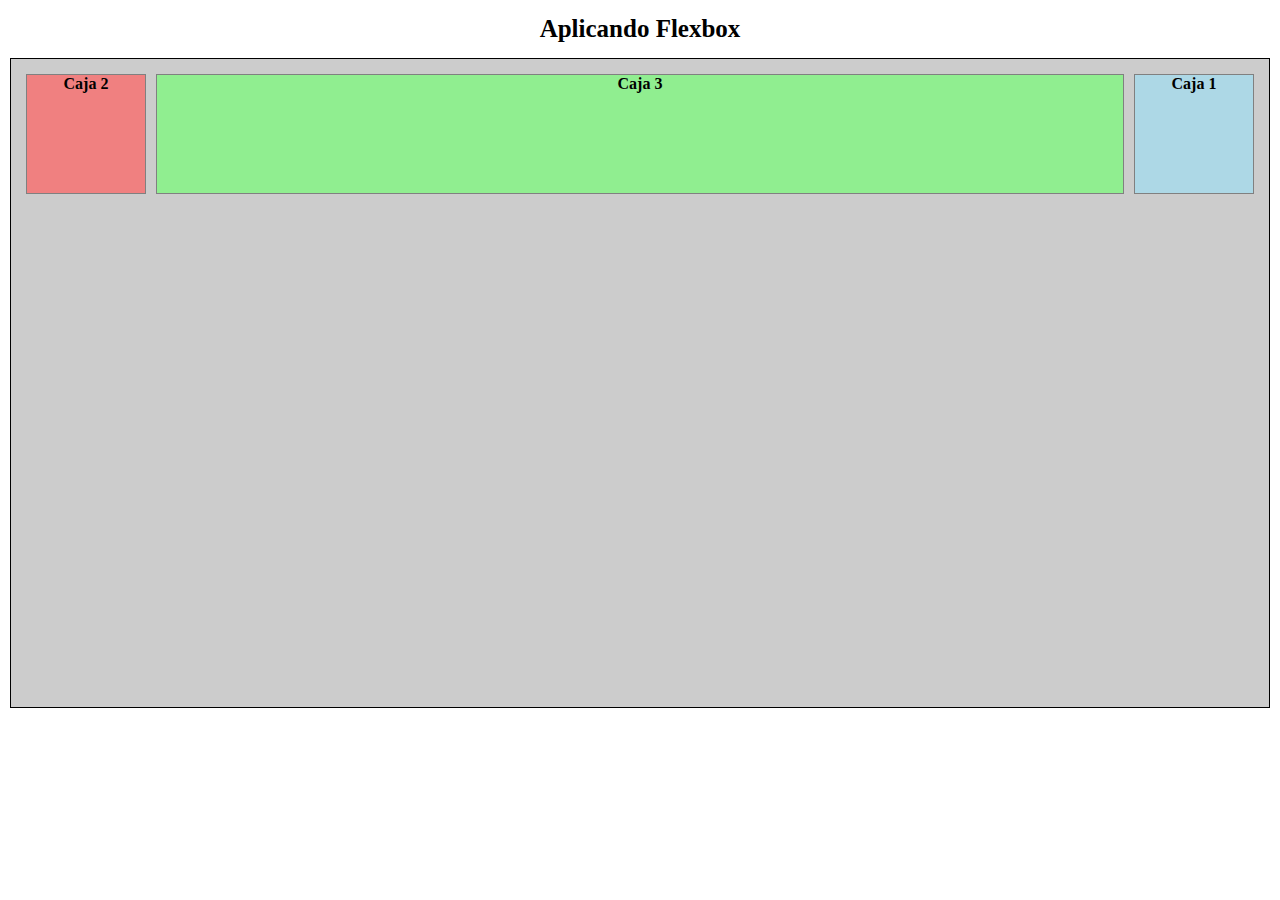
==== index.html @ 2f113e86 "Aprendiendo Flexbox" ====
<!DOCTYPE html>
<html lang="en">
<head>
    <meta charset="UTF-8">
    <meta http-equiv="X-UA-Compatible" content="IE=edge">
    <meta name="viewport" content="width=device-width, initial-scale=1.0">
    <link rel="shortcut icon" href="./assets/icons/cap.png" type="image/x-icon">
    <!--Hoja de Estilos CSS-->
    <link rel="stylesheet" href="css/estilos.css">
    <title>Rookiecap-Home</title>
</head>
<body>

    <h1>Aplicando Flexbox</h1>

		<!--Flex-padre-->
		<section class="flex-container">
			<!--Flex-items-->
			<div class="caja c1">Caja 1</div>
			<div class="caja c2">Caja 2</div>
			<div class="caja c3">Caja 3</div>
		
		</section>
 
</body>
</html>
---- css/estilos.css ----
*{
    margin: 0;
    padding: 0;
    box-sizing: border-box;
}

h1{
    font-size: 25px;
    text-align: center;
    margin: 15px;
}

.flex-container{
	border: 1px solid black;
	background: #ccc;
	padding: 10px;
	margin: 10px;
	height: 650px;

	/*propiedades de la caja*/
	/*activamos flexbox*/
	display: flex;
	/*Define cual es el eje principal, si fila o columna*/
	flex-direction: row;
	/*defino el desborde*/
	flex-wrap: wrap;
	/*alineamos en el eje principal*/
	justify-content: flex-start;
	/*alineamos en el eje secundario*/
	align-items: flex-start;
	/*Espacio entre líneas*/
	/*align-content: space-around;*/

}

.caja{
	/*box-modeling*/
	width: 120px;
	height: 120px;
	border: 1px solid gray;
	background-color: white;
	margin: 5px;

	/*tipografías*/
	color: black;
	font-weight: bold;
	text-align: center;

}

.c1{
	background-color: lightblue;
	/*Defino el órden de aparición*/
	order: 3;
}

.c2{
	background-color: lightcoral;
	order: 1;
}

.c3{
	background-color: lightgreen;
	order: 2;
	/*defino el derecho a crecer*/
	flex-grow: 5;
}
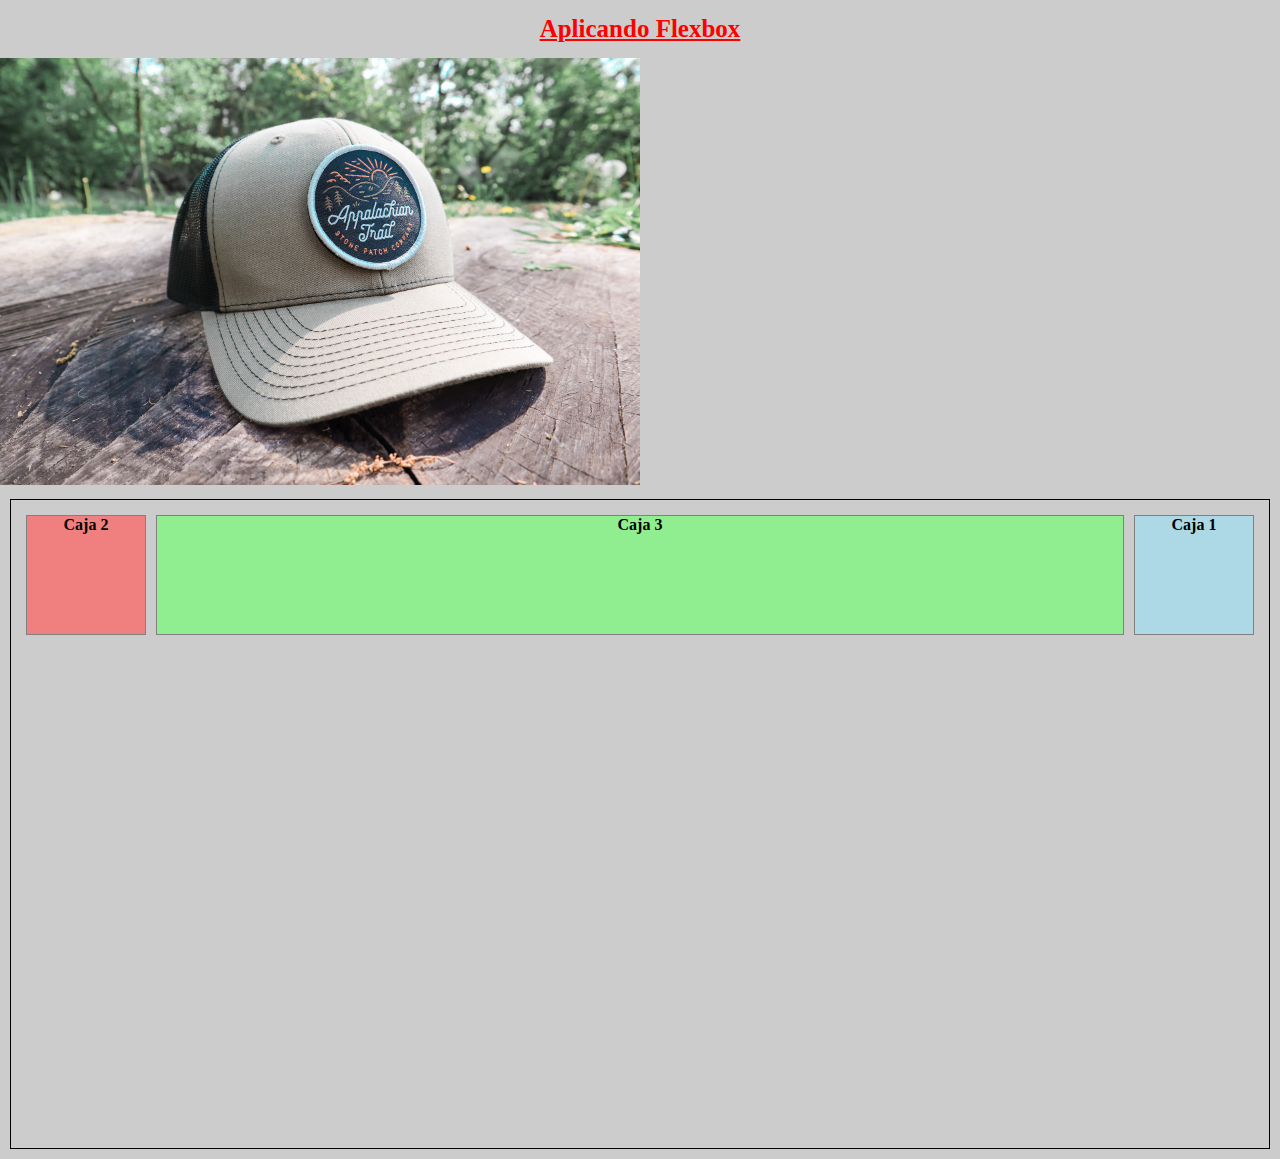
==== commit 51cfb216: "Grid Responsive" ====
--- a/index.html
+++ b/index.html
@@ -11,16 +11,20 @@
 </head>
 <body>
 
-    <h1>Aplicando Flexbox</h1>
+    
+    <main class="principal-home">
+        <h2 class="encabezadoHome">Aplicando Flexbox</h2>
 
-		<!--Flex-padre-->
-		<section class="flex-container">
-			<!--Flex-items-->
-			<div class="caja c1">Caja 1</div>
-			<div class="caja c2">Caja 2</div>
-			<div class="caja c3">Caja 3</div>
-		
-		</section>
- 
+        <img class="gorra-trucker" src="./assets/imagenes/gorraTrucker.jpg" alt="gorra-trucker">
+
+            <!--Flex-padre-->
+            <section class="flex-container">
+                <!--Flex-items-->
+                <div class="caja c1">Caja 1</div>
+                <div class="caja c2">Caja 2</div>
+                <div class="caja c3">Caja 3</div>
+            
+            </section>
+        </main>
 </body>
 </html>--- a/css/estilos.css
+++ b/css/estilos.css
@@ -1,10 +1,10 @@
 *{
-    margin: 0;
-    padding: 0;
-    box-sizing: border-box;
-}
-
-h1{
+	margin: 0;
+	padding: 0;
+	box-sizing: border-box;
+}
+
+h2{
     font-size: 25px;
     text-align: center;
     margin: 15px;
@@ -66,3 +66,183 @@
 	flex-grow: 5;
 }
 
+/*Box Modeling AfterClass*/
+.encabezado{
+	width: 250px;
+	background-color: aqua;
+	border: 5px solid black;
+	margin: 20px 15px 25px 30px;
+	padding: 20px 20px 20px 20px;
+}
+
+.linea1{
+	width: 250px;
+	height: 300px;
+	border: 1px solid black;
+	
+	display: inline-block;
+
+}
+
+/*CSS GRID Práctica*/
+.title-grid{
+	color: black;
+	font-family: 'Unbounded', cursive;
+	font-size: 35px;
+	text-transform: uppercase;
+	text-align: center;
+
+	margin: 20px;
+}
+
+.grid-container{
+	width: 90%;
+	max-width: 1000px;
+	border: 10px solid black;
+	margin: auto;
+	height: 500px;
+
+	font-size: 50px;
+	font-family: 'Unbounded', cursive;
+	line-height: 50px;
+	text-align: center;
+
+	/*Activamos grid*/
+	display: grid;
+	grid-template-columns: 1fr 2fr 1fr;
+	grid-template-rows: repeat(4,1fr);
+	column-gap: 10px;
+	row-gap: 10px;
+	/*justify-items: end;/*Eje Horizontal*/
+	/*align-items: end;*/ /*Eje vertical*/
+
+}
+
+/*Divs que están diréctamente dentro del grid-container*/
+.grid-container > div {
+	padding: 20px;
+	color: #fff;
+	background: #2f89fc;
+}
+
+/*Grid Áreas*/
+#grilla{
+	display: grid;
+	grid-template-areas: 
+	"nav 	header 		header"
+	"nav 	productos 	publicidad"
+	"nav 	servicios 	publicidad"
+	"nav 	footer 		footer"
+	;
+	grid-template-rows: 100px 1fr 1fr 75px;
+	grid-template-columns: 20% auto 15%;
+}
+
+.border{
+	border: 1px solid black;
+}
+
+#grilla header {
+	grid-area: header;
+	background-color: lightblue;
+}
+
+#grilla footer{
+	grid-area: footer;
+	background-color: lightcoral;
+}
+
+#productos{
+	grid-area: productos;
+	background-color: lightgreen;
+}
+
+#servicios{
+	grid-area: servicios;
+	background-color: brown;
+}
+
+nav {
+	grid-area: nav;
+	background-color: blueviolet;
+}
+
+aside {
+	grid-area: publicidad;
+	background-color: darkmagenta;
+}
+
+.encabezadoHome{
+	text-align: center;
+	font-size: 25px;
+	font-family: Cambria, Cochin, Georgia, Times, 'Times New Roman', serif;
+	text-decoration: underline;
+	font-weight: bold;
+	color: red;
+}
+
+body{
+	background-color: #ccc;
+}
+
+.gorra-trucker{
+	width: 50%;
+}
+
+.parrafo-contacto{
+	font-size: 25px;
+	font-weight:500;
+	font-family: 'Franklin Gothic Medium', 'Arial Narrow', Arial, sans-serif;
+	color: black;
+	
+	margin-left: 40px;
+}
+
+
+/*Mediaqueries*/
+@media screen and (min-width: 768px) and (max-width:992px) {
+
+	/*Grid Responsive*/
+	#grilla{
+		grid-template-rows: 100px 1fr 1fr 1fr 60px;
+		grid-template-columns: repeat(4,1fr);
+		grid-template-areas: 
+		"header 	header 		header 		header"
+		"nav 		nav 		nav 		nav"
+		"productos 	productos 	productos 	publicidad"
+		"servicios 	servicios 	servicios 	publicidad"
+		"footer 	footer 		footer 		footer"
+		;
+	}
+
+	.gorra-trucker{
+		display: none;
+	}
+	
+	.encabezadoHome{
+		text-align: left;
+		text-decoration: none;
+		color: blue;
+		font-family: Impact, Haettenschweiler, 'Arial Narrow Bold', sans-serif;
+		font-weight: lighter;
+		font-size: 40px;
+	}
+
+	.parrafo-contacto{
+		font-size: 40px;
+		font-family: 'Segoe UI', Tahoma, Geneva, Verdana, sans-serif;
+		font-weight: bold;
+		margin: 50px;
+		color: red;
+	}
+}
+
+@media screen and (min-width:992px) and (max-width: 1200px){
+	
+	.encabezadoHome{
+		font-size: 60px;
+		font-family: Verdana, Geneva, Tahoma, sans-serif;
+		color: coral;
+		text-decoration: overline;
+	}
+}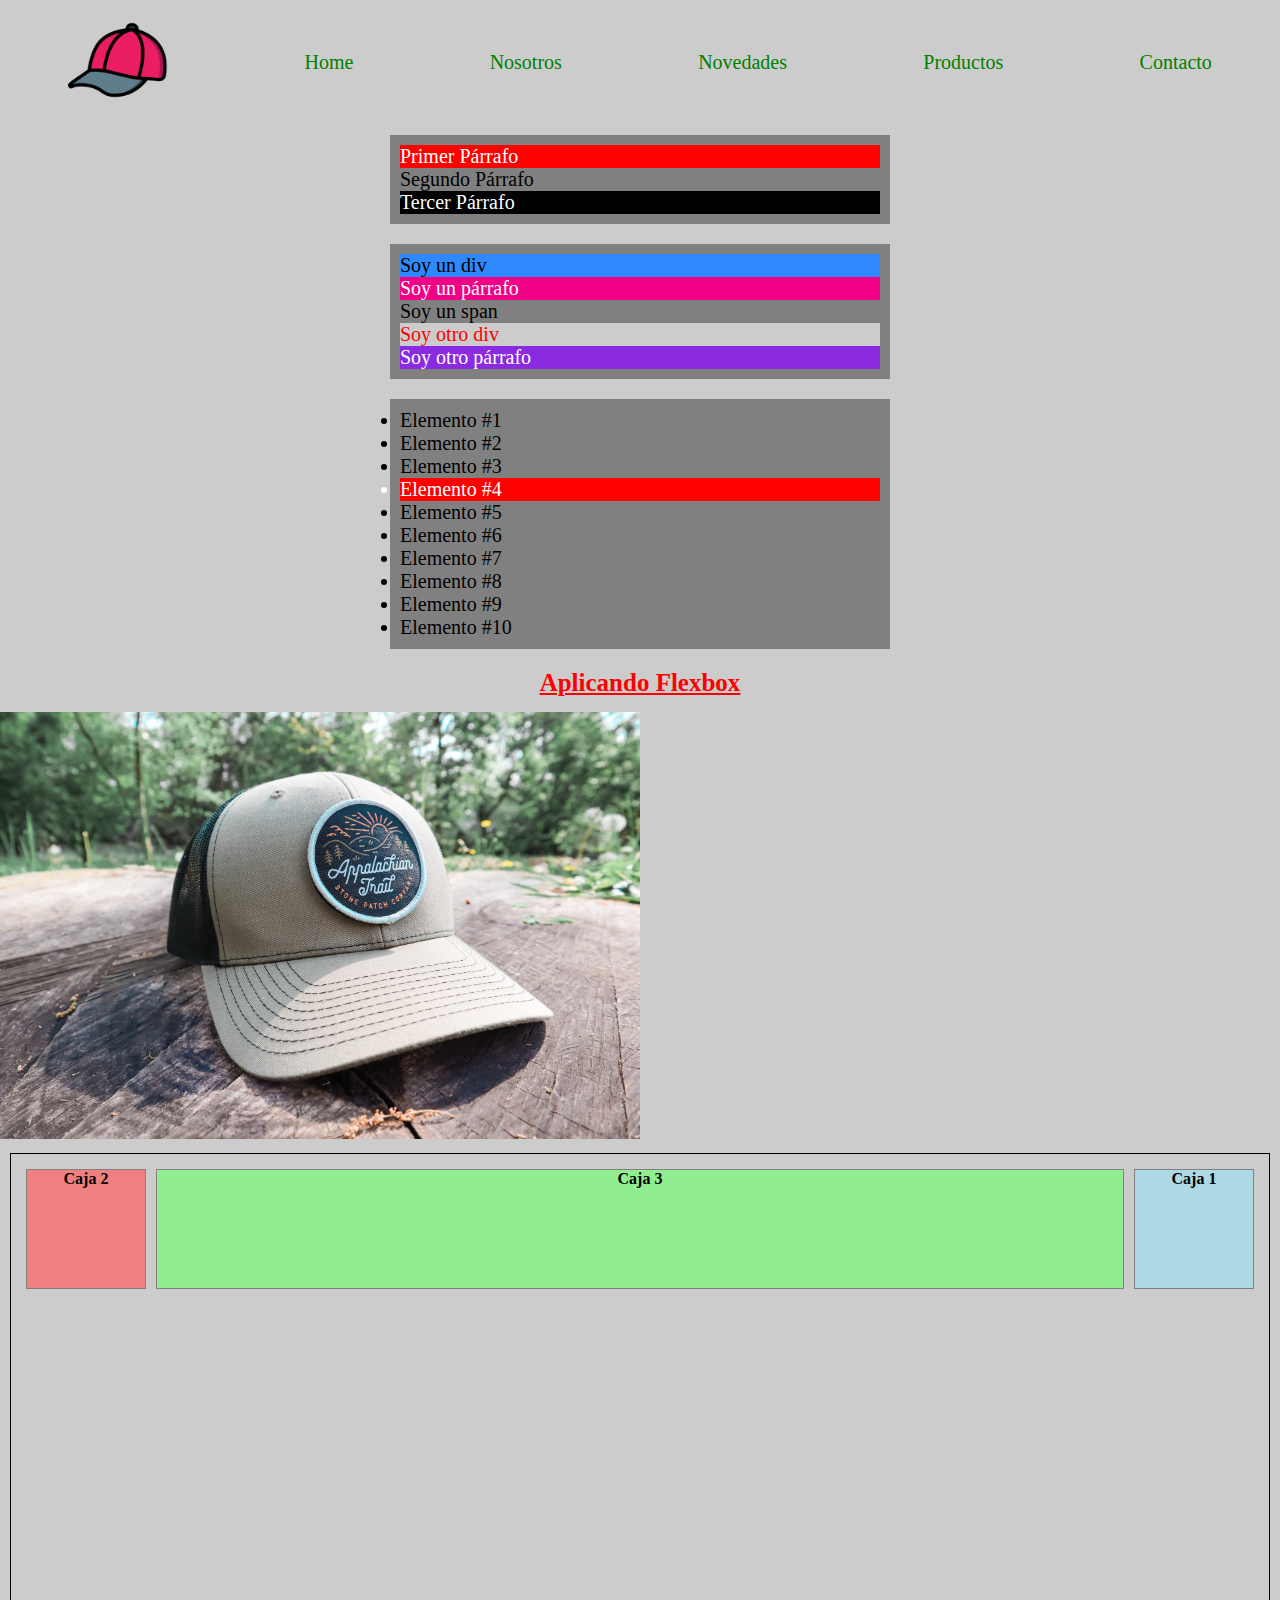
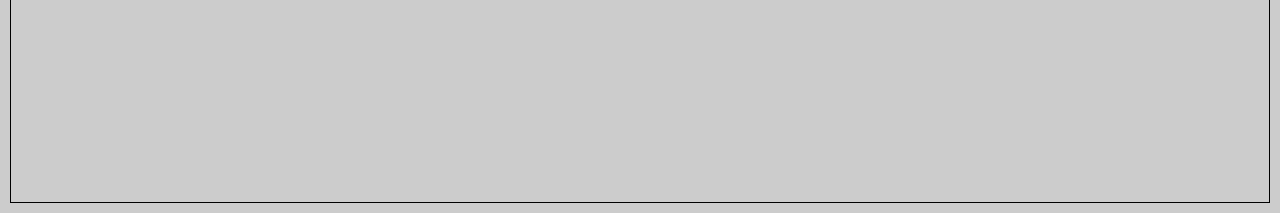
==== commit a09cabce: "Pseudoclases + BEM" ====
--- a/index.html
+++ b/index.html
@@ -11,7 +11,60 @@
 </head>
 <body>
 
-    
+    <!--Navbar con flexbox-->
+    <nav>
+        <a href="#">
+            <img src="./assets/icons/cap.png" alt="logo-rookiecap" width="100px">
+        </a>
+
+                    <a href="#">Home</a>   
+            
+                    <a  href="./pages/nosotros.html">Nosotros</a>    
+             
+                    <a href="./pages/novedades.html" >Novedades</a>
+                
+                    <a href="./pages/productos.html">Productos</a>
+             
+                    <a href="./pages/contacto.html">Contacto</a>              
+    </nav>
+
+    <!--First and last child-->
+    <div class="grupo">
+        <div class="parrafos">
+            <p>Primer Párrafo</p>
+            <p>Segundo Párrafo</p>
+            <p>Tercer Párrafo</p>
+        </div>
+    </div>
+
+    <!--First and last type-->
+    <div class="grupo">
+        <div class="elementos">
+            <div>Soy un div</div>
+            <p>Soy un párrafo</p>
+            <span>Soy un span</span>
+            <div>Soy otro div</div>
+            <p>Soy otro párrafo</p>
+        </div>
+    </div>
+
+    <!--nth-child y nth-last-child-->
+    <div class="grupo">
+        <div class="lista">
+            <li>Elemento #1</li>
+            <li>Elemento #2</li>
+            <li>Elemento #3</li>
+            <li>Elemento #4</li>
+            <li>Elemento #5</li>
+            <li>Elemento #6</li>
+            <li>Elemento #7</li>
+            <li>Elemento #8</li>
+            <li>Elemento #9</li>
+            <li>Elemento #10</li>
+        </div>
+
+    </div>
+
     <main class="principal-home">
         <h2 class="encabezadoHome">Aplicando Flexbox</h2>
 
@@ -23,7 +76,6 @@
                 <div class="caja c1">Caja 1</div>
                 <div class="caja c2">Caja 2</div>
                 <div class="caja c3">Caja 3</div>
-            
             </section>
         </main>
 </body>
--- a/css/estilos.css
+++ b/css/estilos.css
@@ -162,10 +162,10 @@
 	background-color: brown;
 }
 
-nav {
+/*nav {
 	grid-area: nav;
 	background-color: blueviolet;
-}
+}*/
 
 aside {
 	grid-area: publicidad;
@@ -197,6 +197,161 @@
 	
 	margin-left: 40px;
 }
+
+/*Navbar con Flexbox*/
+nav {
+	margin-top: 10px;
+	display: flex;
+	flex-direction: row;
+	justify-content: space-around;
+	align-items: center;
+}
+
+a {
+	font-size: 20px;
+	color: black;
+	text-decoration: none;
+	cursor: pointer;
+}
+
+/*Pseudoclases*/
+a:hover {
+	background: #f10086;
+	border-radius: 5px;
+	padding: 5px;
+	color: white;
+	cursor: pointer;
+}
+
+a:active {
+	background: blueviolet;
+	color: black;
+	border-radius: 5px;
+	padding: 5px;
+}
+
+a:link{
+	color: green;
+}
+
+a:visited {
+	color: red;
+}
+
+/*First and last child*/
+.grupo {
+	width: 500px;
+	margin: 20px auto;
+	background-color: gray;
+	padding: 10px;
+	font-size: 20px;
+}
+
+.parrafos p:first-child{
+	background: red;
+	color: white;
+}
+
+.parrafos p:last-child{
+	background-color: black;
+	color: white;
+}
+
+/*First and last type*/
+.elementos p:first-of-type{
+	background: #f10086;
+	color: white;
+}
+
+.elementos p:last-of-type{
+	background: blueviolet;
+	color: white;
+}
+
+.elementos div:first-of-type{
+	background: #2f89fc;
+	color: black;
+}
+
+.elementos div:last-of-type{
+	background: #ccc;
+	color: red;
+}
+
+/*nth-first-child y nth-last-child*/
+.lista :nth-child(4){
+	background: red;
+	color: white;
+}
+
+/*Metodología BEM*/
+.contenedor {
+	max-width: 500px;
+	width: 100%;
+	margin-left: 15px;
+	margin-top: 20px;
+}
+
+.tarjeta {
+	width: 400px;
+	border: 5px solid black;
+	text-align: center;
+}
+
+.tarjeta__miniatura{
+	height: 200px;
+}
+
+.tarjeta__imagen{
+	width: 70%;
+	padding-top: 20px;
+}
+
+.tarjeta__textos{
+	font-family: Arial, Helvetica, sans-serif;
+	font-size: 18px;
+	margin-bottom: 20px;
+	color: black;
+}
+
+.tarjeta__enlace{
+	color: #f10086;
+	padding: 10px auto;
+	font-size: 20px;
+	text-transform: uppercase;
+	font-family: Cambria, Cochin, Georgia, Times, 'Times New Roman', serif;
+}
+
+.tarjeta__parrafo{
+	font-family: 'Lucida Sans', 'Lucida Sans Regular', 'Lucida Grande', 'Lucida Sans Unicode', Geneva, Verdana, sans-serif;
+	max-width: 100%;
+	line-height: 20px;
+	margin-top: 10px;
+	margin-bottom: 10px;
+	font-size: 16px;
+}
+
+/*Bloque 2*/
+
+.boton{
+	font-size: 14px;
+	padding: 8px 35px;
+	background-color: #000;
+	border: 25px;
+	text-decoration: none;
+	color: white;
+}
+
+/*Modificador*/
+.boton--alternativo{
+	font-size: 20px;
+	font-weight: bold;
+}
+
+
+
+
+
 
 
 /*Mediaqueries*/
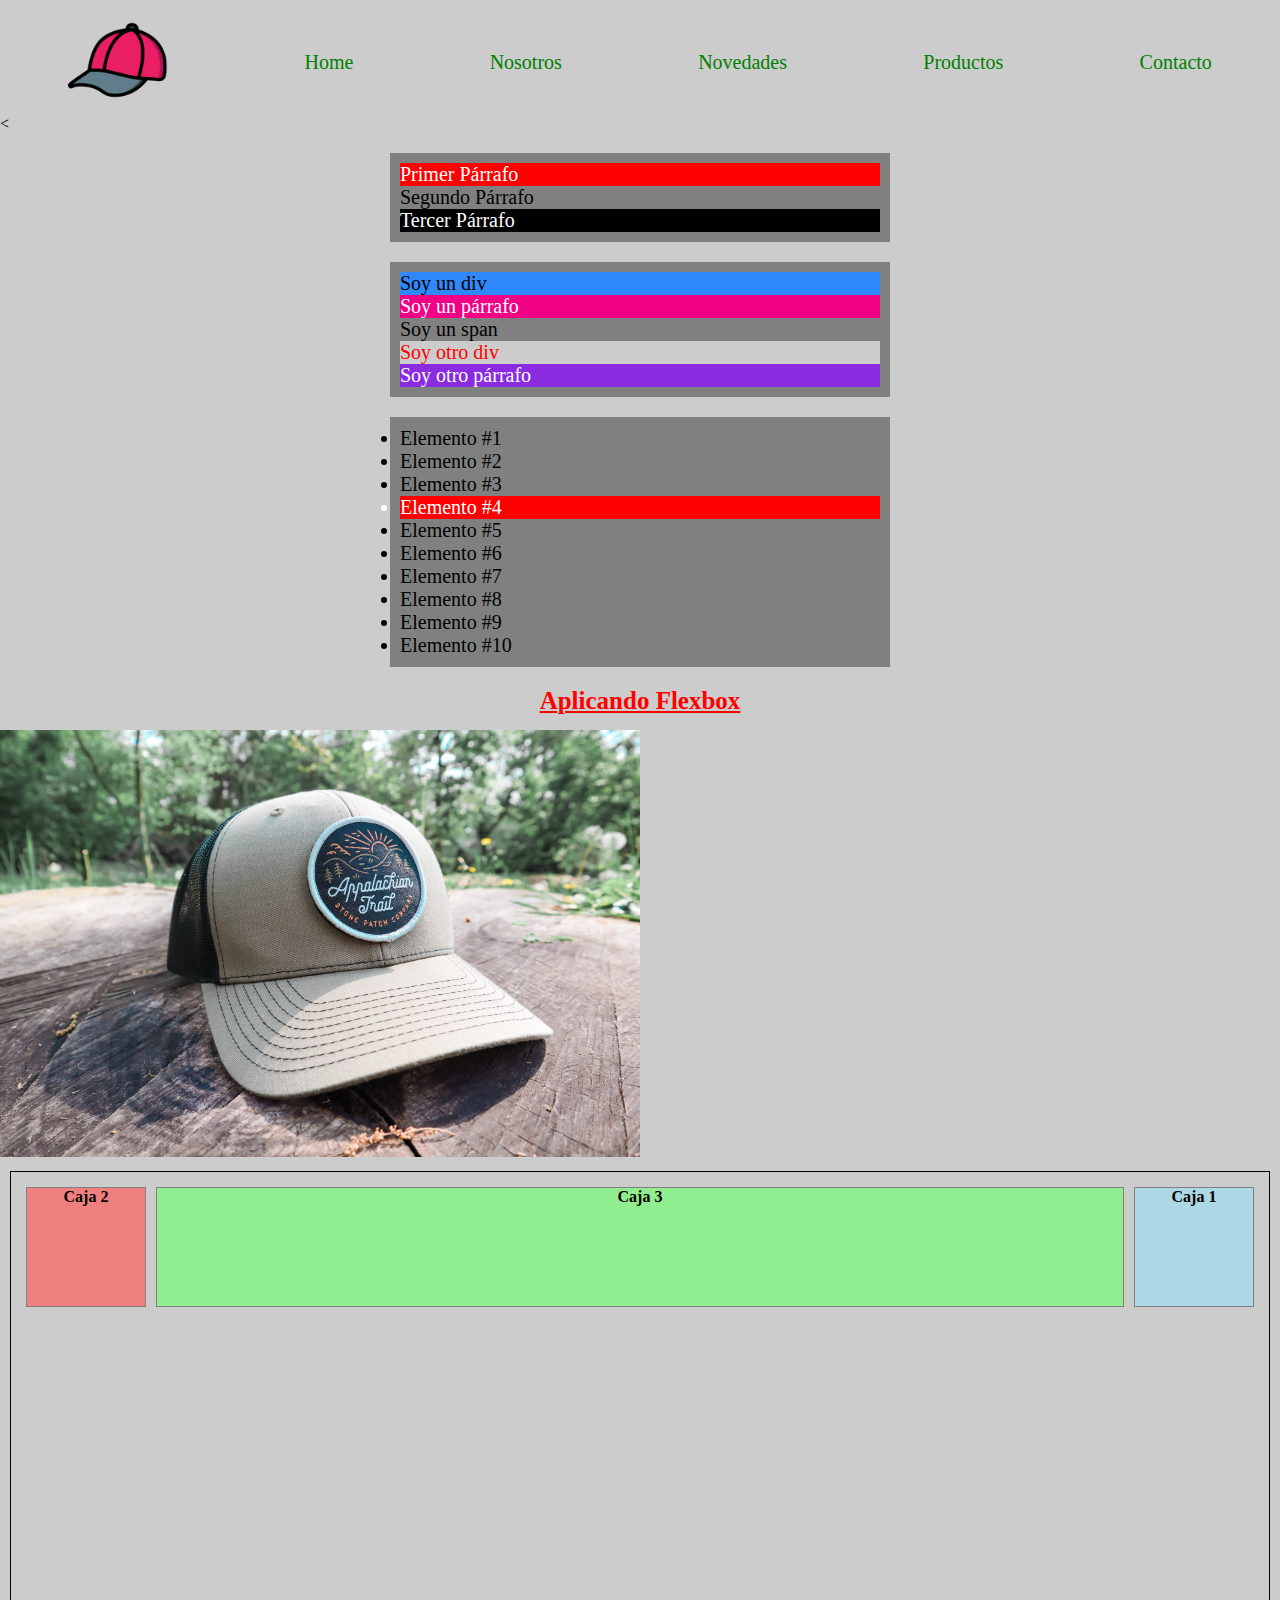
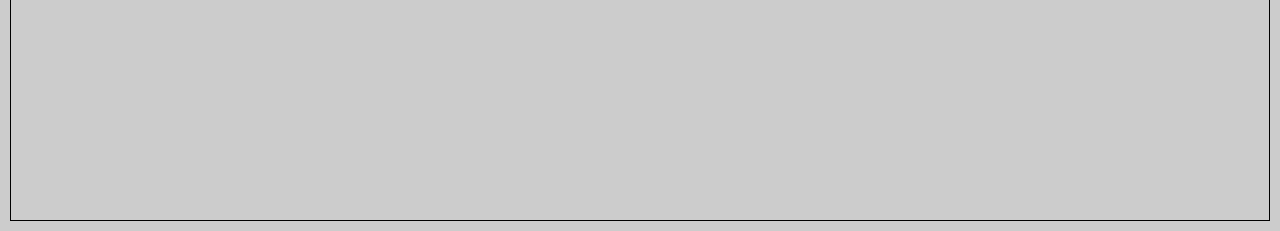
==== commit 5ff174aa: "Bootstrap" ====
--- a/index.html
+++ b/index.html
@@ -27,6 +27,8 @@
              
                     <a href="./pages/contacto.html">Contacto</a>              
     </nav>
+
+    <
 
     <!--First and last child-->
     <div class="grupo">
@@ -78,5 +80,9 @@
                 <div class="caja c3">Caja 3</div>
             </section>
         </main>
+
+        
+
+    <script src="./libs/bootstrap/bootstrap-5.3.0-alpha1-dist/js/bootstrap.bundle.min.js"></script>
 </body>
 </html>--- a/css/estilos.css
+++ b/css/estilos.css
@@ -348,6 +348,10 @@
 	font-weight: bold;
 }
 
+.carousel-item{
+	max-height: 70rem;
+}
+
 
 
 
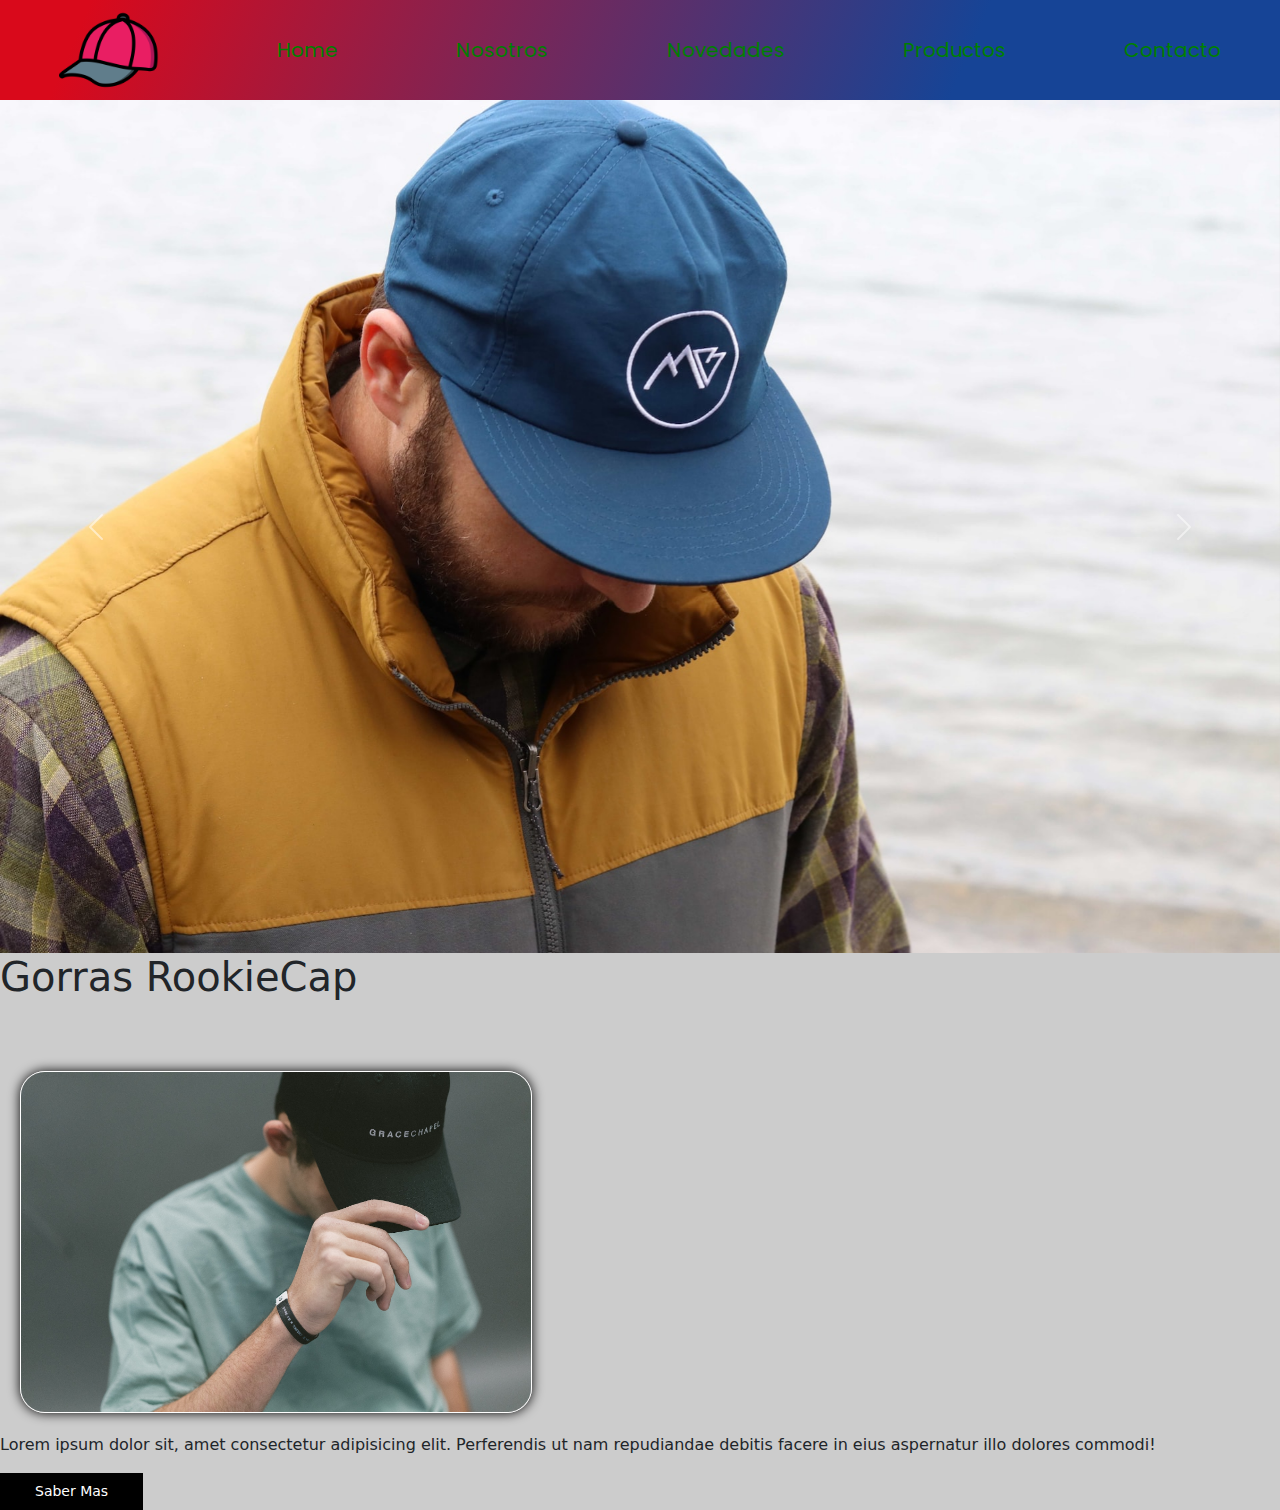
==== commit 6a897c64: "Animaciones y transiciones css" ====
--- a/index.html
+++ b/index.html
@@ -5,6 +5,12 @@
     <meta http-equiv="X-UA-Compatible" content="IE=edge">
     <meta name="viewport" content="width=device-width, initial-scale=1.0">
     <link rel="shortcut icon" href="./assets/icons/cap.png" type="image/x-icon">
+    <!--Animate.css-->
+    <link rel="stylesheet" href="https://cdnjs.cloudflare.com/ajax/libs/animate.css/4.1.1/animate.min.css"/>
+    <!--AOS CSS-->
+    <link rel="stylesheet" href="https://unpkg.com/aos@next/dist/aos.css" />
+    <!--Bootstrap-->
+    <link rel="stylesheet" href="./libs/bootstrap/css/bootstrap.min.css">
     <!--Hoja de Estilos CSS-->
     <link rel="stylesheet" href="css/estilos.css">
     <title>Rookiecap-Home</title>
@@ -14,23 +20,59 @@
     <!--Navbar con flexbox-->
     <nav>
         <a href="#">
-            <img src="./assets/icons/cap.png" alt="logo-rookiecap" width="100px">
+            <img class="logo-rookie" src="./assets/icons/cap.png" alt="logo-rookiecap" width="100px">
         </a>
 
-                    <a href="#">Home</a>   
+        <a href="#">Home</a>   
             
-                    <a  href="./pages/nosotros.html">Nosotros</a>    
+        <a  href="./pages/nosotros.html">Nosotros</a>    
              
-                    <a href="./pages/novedades.html" >Novedades</a>
+        <a href="./pages/novedades.html" >Novedades</a>
                 
-                    <a href="./pages/productos.html">Productos</a>
+        <a href="./pages/productos.html">Productos</a>
              
-                    <a href="./pages/contacto.html">Contacto</a>              
+        <a href="./pages/contacto.html">Contacto</a>              
     </nav>
 
-    <
+    </div>
 
-    <!--First and last child-->
+    <!--Slider con bootstrap-->
+    <div id="carouselExample" class="carousel slide">
+        <div class="carousel-inner">
+          <div class=" carousel-item active">
+            <img src="./assets/imagenes/gorra-azul.jpg" class="d-block w-100" alt="gorra-azul">
+          </div>
+          <div class="carousel-item">
+            <img src="./assets/imagenes/gorra-helado.jpg" class="d-block w-100" alt="gorra-helado">
+          </div>
+          <div class="carousel-item">
+            <img src="./assets/imagenes/gorranwebalance.jpg" class="d-block w-100" alt="gorra-new-balance">
+          </div>
+        </div>
+        <button class="carousel-control-prev" type="button" data-bs-target="#carouselExample" data-bs-slide="prev">
+          <span class="carousel-control-prev-icon" aria-hidden="true"></span>
+          <span class="visually-hidden">Previous</span>
+        </button>
+        <button class="carousel-control-next" type="button" data-bs-target="#carouselExample" data-bs-slide="next">
+          <span class="carousel-control-next-icon" aria-hidden="true"></span>
+          <span class="visually-hidden">Next</span>
+        </button>
+      </div>
+
+      <main>
+        <!--Animate.CSS-->
+        <h1 class="animate__animated animate__bounce encabezado-rookie">Gorras RookieCap</h1>
+        <!--AOS CSS-->
+        <h3 data-aos="fade-righ">Las gorras más populares del país, las encontrás aquí</h3>
+        <img class="imagenes-home" src="./assets/imagenes/gorra-negra.jpg" alt="gorra-negra">
+        <p>Lorem ipsum dolor sit, amet consectetur adipisicing elit. Perferendis ut nam repudiandae debitis facere in eius aspernatur illo dolores commodi!</p>
+        <button class="boton">
+          Saber Mas
+        </button>
+      </main>
+
+
+    <!--First and last child
     <div class="grupo">
         <div class="parrafos">
             <p>Primer Párrafo</p>
@@ -38,8 +80,9 @@
             <p>Tercer Párrafo</p>
         </div>
     </div>
+    -->
 
-    <!--First and last type-->
+    <!--First and last type
     <div class="grupo">
         <div class="elementos">
             <div>Soy un div</div>
@@ -49,8 +92,9 @@
             <p>Soy otro párrafo</p>
         </div>
     </div>
+    -->
 
-    <!--nth-child y nth-last-child-->
+    <!--nth-child y nth-last-child
     <div class="grupo">
         <div class="lista">
             <li>Elemento #1</li>
@@ -64,25 +108,34 @@
             <li>Elemento #9</li>
             <li>Elemento #10</li>
         </div>
+        
 
     </div>
+    -->
+
+    <!--Flexbox
 
     <main class="principal-home">
         <h2 class="encabezadoHome">Aplicando Flexbox</h2>
 
         <img class="gorra-trucker" src="./assets/imagenes/gorraTrucker.jpg" alt="gorra-trucker">
-
-            <!--Flex-padre-->
+-->
+            <!--Flex-padre
             <section class="flex-container">
-                <!--Flex-items-->
+                -->
+                <!--Flex-items
                 <div class="caja c1">Caja 1</div>
                 <div class="caja c2">Caja 2</div>
                 <div class="caja c3">Caja 3</div>
             </section>
         </main>
-
-        
-
-    <script src="./libs/bootstrap/bootstrap-5.3.0-alpha1-dist/js/bootstrap.bundle.min.js"></script>
+        -->
+  <!--AOS CSS JS-->
+  <script src="https://unpkg.com/aos@next/dist/aos.js"></script>
+  <script>
+    AOS.init();
+  </script>
+    <!--Bootstrap JS-->    
+    <script src="./libs/bootstrap/js/bootstrap.bundle.min.js"></script>
 </body>
 </html>--- a/css/estilos.css
+++ b/css/estilos.css
@@ -1,407 +1,480 @@
-*{
-	margin: 0;
-	padding: 0;
-	box-sizing: border-box;
-}
-
-h2{
-    font-size: 25px;
-    text-align: center;
-    margin: 15px;
-}
-
-.flex-container{
-	border: 1px solid black;
-	background: #ccc;
-	padding: 10px;
-	margin: 10px;
-	height: 650px;
-
-	/*propiedades de la caja*/
-	/*activamos flexbox*/
-	display: flex;
-	/*Define cual es el eje principal, si fila o columna*/
-	flex-direction: row;
-	/*defino el desborde*/
-	flex-wrap: wrap;
-	/*alineamos en el eje principal*/
-	justify-content: flex-start;
-	/*alineamos en el eje secundario*/
-	align-items: flex-start;
-	/*Espacio entre líneas*/
-	/*align-content: space-around;*/
-
-}
-
-.caja{
-	/*box-modeling*/
-	width: 120px;
-	height: 120px;
-	border: 1px solid gray;
-	background-color: white;
-	margin: 5px;
-
-	/*tipografías*/
-	color: black;
-	font-weight: bold;
-	text-align: center;
-
-}
-
-.c1{
-	background-color: lightblue;
-	/*Defino el órden de aparición*/
-	order: 3;
-}
-
-.c2{
-	background-color: lightcoral;
-	order: 1;
-}
-
-.c3{
-	background-color: lightgreen;
-	order: 2;
-	/*defino el derecho a crecer*/
-	flex-grow: 5;
+@charset "UTF-8";
+/*Import*/
+@import url("https://fonts.googleapis.com/css2?family=Poppins:wght@600&display=swap");
+@import url("https://fonts.googleapis.com/css2?family=Roboto:wght@500&display=swap");
+/*Mapas after*/
+/*Navbar con Flexbox*/
+nav {
+  display: flex;
+  flex-direction: row;
+  justify-content: space-around;
+  align-items: center;
+  /*background-color: #383636;*/
+  /*Gradientes*/
+  /*background-image: linear-gradient(to bottom, red,yellow, blue);*/
+  /*background-image: radial-gradient(circle, red, gold);*/
+  background-image: linear-gradient( 113.3deg,  rgba(217,9,27,1) 6.9%, rgba(22,68,150,1) 75% );
+}
+
+/*Transformaciones*/
+/*.imagenes-home{
+  /*transform: translate(200px, 100px);*/
+  /*transform: scale(2,1);*/
+  /*transform: skewY(20deg);
+}*/
+
+/*.imagenes-home:hover{
+  transform: rotate(90deg);
+}*/
+
+/*Transiciones*/
+
+.boton {
+  /*width: 100px;
+  height: 100px;*/
+  transition: all 5s;
+}
+
+.boton:hover{
+  transform: skewY(25deg);
+}
+
+/*Animaciones*/
+.logo-rookie {
+  /*Nombre de la animación p/ @keyframe*/
+  animation-name: logo-rookie-anime;
+  /*Cuantas veces se va a ejecutar la animación*/
+  animation-iteration-count: 1;
+  /*velocidad de la animacion*/
+  animation-timing-function: ease-out;
+  /*Duración de la animación*/
+  animation-duration: 5s;
+  /*El delay de la animación al cargar la página*/
+  animation-delay: 3s;
+}
+
+@keyframes logo-rookie-anime {
+  /*Ejemplo 1*/
+  /*Estado inicial
+  0%{
+    width: 100px;
+  }
+
+  25%{
+    width: 50px;
+  }
+
+  50%{
+    width: 200px;
+  }
+
+  75%{
+    width: 300px;
+  }
+
+  100%{
+    width: 100px;
+  }
+  */
+
+  /*ejemplo 02*/
+  /*Estado inicial*/
+  0%{
+    transform: rotate(0);
+  }
+  /*estado final*/
+  100%{
+    transform: rotate(360deg);
+  }
+}
+
+/*Animaciones en animate.css*/
+.encabezado-rookie{
+  animation-name: bounce;
+  animation-duration: 3s;
+  animation-delay: 2s;
+}
+
+a {
+  font-family: "Poppins", sans-serif;
+  font-size: 20px;
+  color: white;
+  text-decoration: none;
+  cursor: pointer;
+}
+
+/*Pseudoclases*/
+a:hover {
+  font-size: 22px;
+  border-radius: 5px;
+  padding: 10px;
+  color: white;
+  cursor: pointer;
+  border: 1px solid white;
+}
+
+a:active {
+  font-size: 22px;
+  background: blueviolet;
+  color: black;
+  border-radius: 5px;
+  padding: 10px;
+}
+
+a:link {
+  color: green;
+}
+
+/*a:visited {
+  color: red;
+}*/
+.imagenes-home, .gorra-nosotros {
+  width: 40%;
+  border-radius: 25px;
+  border: 1px solid white;
+  box-shadow: 0px 0px 12px black;
+  margin: 20px;
+}
+
+* {
+  margin: 0;
+  padding: 0;
+  box-sizing: border-box;
+}
+
+h2 {
+  font-size: 20px;
+  text-align: center;
+  margin: 20px;
+  font-family: "Poppins", sans-serif;
+}
+
+/*Fexbox*/
+.flex-container {
+  border: 1px solid black;
+  background: #2f89fc;
+  padding: 10px;
+  margin: 10px;
+  height: 650px;
+  /*propiedades de la caja*/
+  /*activamos flexbox*/
+  display: flex;
+  /*Define cual es el eje principal, si fila o columna*/
+  flex-direction: row;
+  /*defino el desborde*/
+  flex-wrap: wrap;
+  /*alineamos en el eje principal*/
+  justify-content: flex-start;
+  /*alineamos en el eje secundario*/
+  align-items: flex-start;
+  /*Espacio entre líneas*/
+  /*align-content: space-around;*/
+}
+
+.caja {
+  /*box-modeling*/
+  width: 120px;
+  height: 120px;
+  border: 1px solid gray;
+  background-color: #2f89fc;
+  margin: 5px;
+  /*tipografías*/
+  color: black;
+  font-weight: bold;
+  text-align: center;
+}
+
+.c1 {
+  background-color: lightblue;
+  /*Defino el órden de aparición*/
+  order: 3;
+}
+
+.c2 {
+  background-color: lightcoral;
+  order: 1;
+}
+
+.c3 {
+  background-color: lightgreen;
+  order: 2;
+  /*defino el derecho a crecer*/
+  flex-grow: 5;
 }
 
 /*Box Modeling AfterClass*/
-.encabezado{
-	width: 250px;
-	background-color: aqua;
-	border: 5px solid black;
-	margin: 20px 15px 25px 30px;
-	padding: 20px 20px 20px 20px;
-}
-
-.linea1{
-	width: 250px;
-	height: 300px;
-	border: 1px solid black;
-	
-	display: inline-block;
-
+.encabezado {
+  width: 250px;
+  background-color: aqua;
+  border: 5px solid black;
+  margin: 20px 15px 25px 30px;
+  padding: 20px 20px 20px 20px;
+}
+
+.linea1 {
+  width: 250px;
+  height: 300px;
+  border: 1px solid black;
+  display: inline-block;
 }
 
 /*CSS GRID Práctica*/
-.title-grid{
-	color: black;
-	font-family: 'Unbounded', cursive;
-	font-size: 35px;
-	text-transform: uppercase;
-	text-align: center;
-
-	margin: 20px;
-}
-
-.grid-container{
-	width: 90%;
-	max-width: 1000px;
-	border: 10px solid black;
-	margin: auto;
-	height: 500px;
-
-	font-size: 50px;
-	font-family: 'Unbounded', cursive;
-	line-height: 50px;
-	text-align: center;
-
-	/*Activamos grid*/
-	display: grid;
-	grid-template-columns: 1fr 2fr 1fr;
-	grid-template-rows: repeat(4,1fr);
-	column-gap: 10px;
-	row-gap: 10px;
-	/*justify-items: end;/*Eje Horizontal*/
-	/*align-items: end;*/ /*Eje vertical*/
-
+.title-grid {
+  color: blue;
+  font-family: "Unbounded", cursive;
+  font-size: 35px;
+  text-transform: uppercase;
+  text-align: center;
+  margin: 20px;
+}
+
+.grid-container {
+  width: 90%;
+  max-width: 1000px;
+  border: 10px solid black;
+  margin: auto;
+  height: 500px;
+  font-size: 50px;
+  font-family: "Unbounded", cursive;
+  line-height: 50px;
+  text-align: center;
+  /*Activamos grid*/
+  display: grid;
+  grid-template-columns: 1fr 2fr 1fr;
+  grid-template-rows: repeat(4, 1fr);
+  column-gap: 10px;
+  row-gap: 10px;
+  /*justify-items: end;/*Eje Horizontal*/
+  /*align-items: end;*/ /*Eje vertical*/
 }
 
 /*Divs que están diréctamente dentro del grid-container*/
 .grid-container > div {
-	padding: 20px;
-	color: #fff;
-	background: #2f89fc;
+  padding: 20px;
+  color: #fff;
+  background: #2f89fc;
 }
 
 /*Grid Áreas*/
-#grilla{
-	display: grid;
-	grid-template-areas: 
-	"nav 	header 		header"
-	"nav 	productos 	publicidad"
-	"nav 	servicios 	publicidad"
-	"nav 	footer 		footer"
-	;
-	grid-template-rows: 100px 1fr 1fr 75px;
-	grid-template-columns: 20% auto 15%;
-}
-
-.border{
-	border: 1px solid black;
+#grilla {
+  display: grid;
+  grid-template-areas: "nav 	header 		header" "nav 	productos 	publicidad" "nav 	servicios 	publicidad" "nav 	footer 		footer";
+  grid-template-rows: 100px 1fr 1fr 75px;
+  grid-template-columns: 20% auto 15%;
+}
+
+.border {
+  border: 1px solid black;
 }
 
 #grilla header {
-	grid-area: header;
-	background-color: lightblue;
-}
-
-#grilla footer{
-	grid-area: footer;
-	background-color: lightcoral;
-}
-
-#productos{
-	grid-area: productos;
-	background-color: lightgreen;
-}
-
-#servicios{
-	grid-area: servicios;
-	background-color: brown;
+  grid-area: header;
+  background-color: lightblue;
+}
+
+#grilla footer {
+  grid-area: footer;
+  background-color: lightcoral;
+}
+
+#productos {
+  grid-area: productos;
+  background-color: lightgreen;
+}
+
+#servicios {
+  grid-area: servicios;
+  background-color: brown;
 }
 
 /*nav {
-	grid-area: nav;
-	background-color: blueviolet;
+    grid-area: nav;
+    background-color: blueviolet;
 }*/
-
 aside {
-	grid-area: publicidad;
-	background-color: darkmagenta;
-}
-
-.encabezadoHome{
-	text-align: center;
-	font-size: 25px;
-	font-family: Cambria, Cochin, Georgia, Times, 'Times New Roman', serif;
-	text-decoration: underline;
-	font-weight: bold;
-	color: red;
-}
-
-body{
-	background-color: #ccc;
-}
-
-.gorra-trucker{
-	width: 50%;
-}
-
-.parrafo-contacto{
-	font-size: 25px;
-	font-weight:500;
-	font-family: 'Franklin Gothic Medium', 'Arial Narrow', Arial, sans-serif;
-	color: black;
-	
-	margin-left: 40px;
-}
-
-/*Navbar con Flexbox*/
-nav {
-	margin-top: 10px;
-	display: flex;
-	flex-direction: row;
-	justify-content: space-around;
-	align-items: center;
-}
-
-a {
-	font-size: 20px;
-	color: black;
-	text-decoration: none;
-	cursor: pointer;
-}
-
-/*Pseudoclases*/
-a:hover {
-	background: #f10086;
-	border-radius: 5px;
-	padding: 5px;
-	color: white;
-	cursor: pointer;
-}
-
-a:active {
-	background: blueviolet;
-	color: black;
-	border-radius: 5px;
-	padding: 5px;
-}
-
-a:link{
-	color: green;
-}
-
-a:visited {
-	color: red;
+  grid-area: publicidad;
+  background-color: darkmagenta;
+}
+
+.encabezadoHome {
+  text-align: center;
+  font-size: 25px;
+  font-family: Cambria, Cochin, Georgia, Times, "Times New Roman", serif;
+  text-decoration: underline;
+  font-weight: bold;
+  color: red;
+}
+
+body {
+  background-color: #ccc;
+}
+
+.gorra-trucker {
+  width: 50%;
+}
+
+.parrafo-contacto {
+  font-size: 25px;
+  font-weight: 500;
+  font-family: "Franklin Gothic Medium", "Arial Narrow", Arial, sans-serif;
+  color: black;
+  margin-left: 40px;
 }
 
 /*First and last child*/
 .grupo {
-	width: 500px;
-	margin: 20px auto;
-	background-color: gray;
-	padding: 10px;
-	font-size: 20px;
-}
-
-.parrafos p:first-child{
-	background: red;
-	color: white;
-}
-
-.parrafos p:last-child{
-	background-color: black;
-	color: white;
+  width: 500px;
+  margin: 20px auto;
+  background-color: gray;
+  padding: 10px;
+  font-size: 20px;
+}
+
+.parrafos p:first-child {
+  background: red;
+  color: white;
+}
+
+.parrafos p:last-child {
+  background-color: black;
+  color: white;
 }
 
 /*First and last type*/
-.elementos p:first-of-type{
-	background: #f10086;
-	color: white;
-}
-
-.elementos p:last-of-type{
-	background: blueviolet;
-	color: white;
-}
-
-.elementos div:first-of-type{
-	background: #2f89fc;
-	color: black;
-}
-
-.elementos div:last-of-type{
-	background: #ccc;
-	color: red;
+.elementos p:first-of-type {
+  background: #f10086;
+  color: white;
+}
+
+.elementos p:last-of-type {
+  background: blueviolet;
+  color: white;
+}
+
+.elementos div:first-of-type {
+  background: #2f89fc;
+  color: black;
+}
+
+.elementos div:last-of-type {
+  background: #ccc;
+  color: red;
 }
 
 /*nth-first-child y nth-last-child*/
-.lista :nth-child(4){
-	background: red;
-	color: white;
+.lista :nth-child(4) {
+  background: red;
+  color: white;
 }
 
 /*Metodología BEM*/
 .contenedor {
-	max-width: 500px;
-	width: 100%;
-	margin-left: 15px;
-	margin-top: 20px;
+  max-width: 500px;
+  width: 100%;
+  margin-left: 15px;
+  margin-top: 20px;
 }
 
 .tarjeta {
-	width: 400px;
-	border: 5px solid black;
-	text-align: center;
-}
-
-.tarjeta__miniatura{
-	height: 200px;
-}
-
-.tarjeta__imagen{
-	width: 70%;
-	padding-top: 20px;
-}
-
-.tarjeta__textos{
-	font-family: Arial, Helvetica, sans-serif;
-	font-size: 18px;
-	margin-bottom: 20px;
-	color: black;
-}
-
-.tarjeta__enlace{
-	color: #f10086;
-	padding: 10px auto;
-	font-size: 20px;
-	text-transform: uppercase;
-	font-family: Cambria, Cochin, Georgia, Times, 'Times New Roman', serif;
-}
-
-.tarjeta__parrafo{
-	font-family: 'Lucida Sans', 'Lucida Sans Regular', 'Lucida Grande', 'Lucida Sans Unicode', Geneva, Verdana, sans-serif;
-	max-width: 100%;
-	line-height: 20px;
-	margin-top: 10px;
-	margin-bottom: 10px;
-	font-size: 16px;
+  width: 400px;
+  border: 5px solid black;
+  text-align: center;
+}
+
+.tarjeta__miniatura {
+  height: 200px;
+}
+
+.tarjeta__imagen {
+  width: 70%;
+  padding-top: 20px;
+}
+
+.tarjeta__textos {
+  font-family: Arial, Helvetica, sans-serif;
+  font-size: 18px;
+  margin-bottom: 20px;
+  color: black;
+}
+
+.tarjeta__enlace {
+  color: #f10086;
+  padding: 10px auto;
+  font-size: 20px;
+  text-transform: uppercase;
+  font-family: Cambria, Cochin, Georgia, Times, "Times New Roman", serif;
+}
+
+.tarjeta__parrafo {
+  font-family: "Lucida Sans", "Lucida Sans Regular", "Lucida Grande", "Lucida Sans Unicode", Geneva, Verdana, sans-serif;
+  max-width: 100%;
+  line-height: 20px;
+  margin-top: 10px;
+  margin-bottom: 10px;
+  font-size: 16px;
 }
 
 /*Bloque 2*/
-
-.boton{
-	font-size: 14px;
-	padding: 8px 35px;
-	background-color: #000;
-	border: 25px;
-	text-decoration: none;
-	color: white;
+.boton {
+  font-size: 14px;
+  padding: 8px 35px;
+  background-color: #000;
+  border: 25px;
+  text-decoration: none;
+  color: white;
 }
 
 /*Modificador*/
-.boton--alternativo{
-	font-size: 20px;
-	font-weight: bold;
-}
-
-.carousel-item{
-	max-height: 70rem;
-}
-
-
-
-
-
-
+.boton--alternativo {
+  font-size: 20px;
+  font-weight: bold;
+}
+
+.img-slider {
+  width: 50%;
+}
 
 /*Mediaqueries*/
-@media screen and (min-width: 768px) and (max-width:992px) {
-
-	/*Grid Responsive*/
-	#grilla{
-		grid-template-rows: 100px 1fr 1fr 1fr 60px;
-		grid-template-columns: repeat(4,1fr);
-		grid-template-areas: 
-		"header 	header 		header 		header"
-		"nav 		nav 		nav 		nav"
-		"productos 	productos 	productos 	publicidad"
-		"servicios 	servicios 	servicios 	publicidad"
-		"footer 	footer 		footer 		footer"
-		;
-	}
-
-	.gorra-trucker{
-		display: none;
-	}
-	
-	.encabezadoHome{
-		text-align: left;
-		text-decoration: none;
-		color: blue;
-		font-family: Impact, Haettenschweiler, 'Arial Narrow Bold', sans-serif;
-		font-weight: lighter;
-		font-size: 40px;
-	}
-
-	.parrafo-contacto{
-		font-size: 40px;
-		font-family: 'Segoe UI', Tahoma, Geneva, Verdana, sans-serif;
-		font-weight: bold;
-		margin: 50px;
-		color: red;
-	}
-}
-
-@media screen and (min-width:992px) and (max-width: 1200px){
-	
-	.encabezadoHome{
-		font-size: 60px;
-		font-family: Verdana, Geneva, Tahoma, sans-serif;
-		color: coral;
-		text-decoration: overline;
-	}
-}+@media screen and (max-width: 576px) {
+  #grilla {
+    grid-template-rows: 100px 1fr 1fr 1fr 60px 60px;
+    grid-template-columns: 1fr;
+    grid-template-areas: "header" "nav" "productos" "servicios" "publicidad" "footer";
+  }
+}
+@media screen and (min-width: 768px) and (max-width: 992px) {
+  /*Grid Responsive*/
+  #grilla {
+    grid-template-rows: 100px 1fr 1fr 1fr 60px;
+    grid-template-columns: repeat(4, 1fr);
+    grid-template-areas: "header 	header 		header 		header" "nav 		nav 		nav 		nav" "productos 	productos 	productos 	publicidad" "servicios 	servicios 	servicios 	publicidad" "footer 	footer 		footer 		footer";
+  }
+  .gorra-trucker {
+    display: none;
+  }
+  .encabezadoHome {
+    text-align: left;
+    text-decoration: none;
+    color: blue;
+    font-family: Impact, Haettenschweiler, "Arial Narrow Bold", sans-serif;
+    font-weight: lighter;
+    font-size: 40px;
+  }
+  .parrafo-contacto {
+    font-size: 40px;
+    font-family: "Segoe UI", Tahoma, Geneva, Verdana, sans-serif;
+    font-weight: bold;
+    margin: 50px;
+    color: red;
+  }
+}
+@media screen and (min-width: 992px) and (max-width: 1200px) {
+  .encabezadoHome {
+    font-size: 60px;
+    font-family: Verdana, Geneva, Tahoma, sans-serif;
+    color: coral;
+    text-decoration: overline;
+  }
+}
+
+/*# sourceMappingURL=estilos.css.map */
